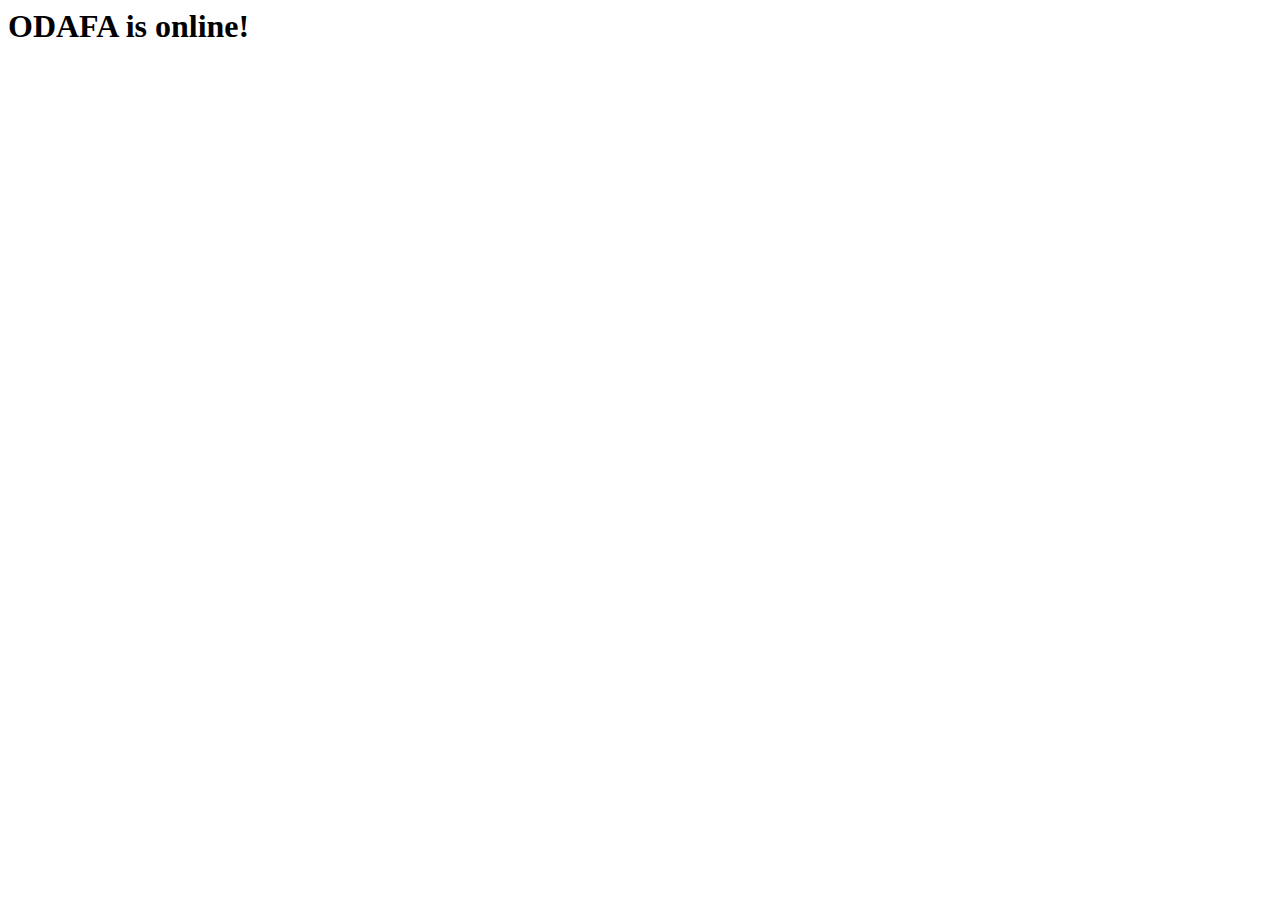
==== src/main/resources/templates/index.html @ c8537bd1 "initial commit" ====
<html xmlns:th="http://www.thymeleaf.org">
<head>

<link rel="stylesheet" type="text/css" href="/webjars/bootstrap/css/bootstrap.min.css" />
<script type="text/javascript" src="/webjars/jquery/jquery.min.js"></script>
<script type="text/javascript" src="/webjars/bootstrap/js/bootstrap.min.js"></script>

<title>ODAFA - Operate Drones Anywhere From Anywhere</title> 

</head>

<body>  
<h1> ODAFA is online! </h1>
</body>
</html>
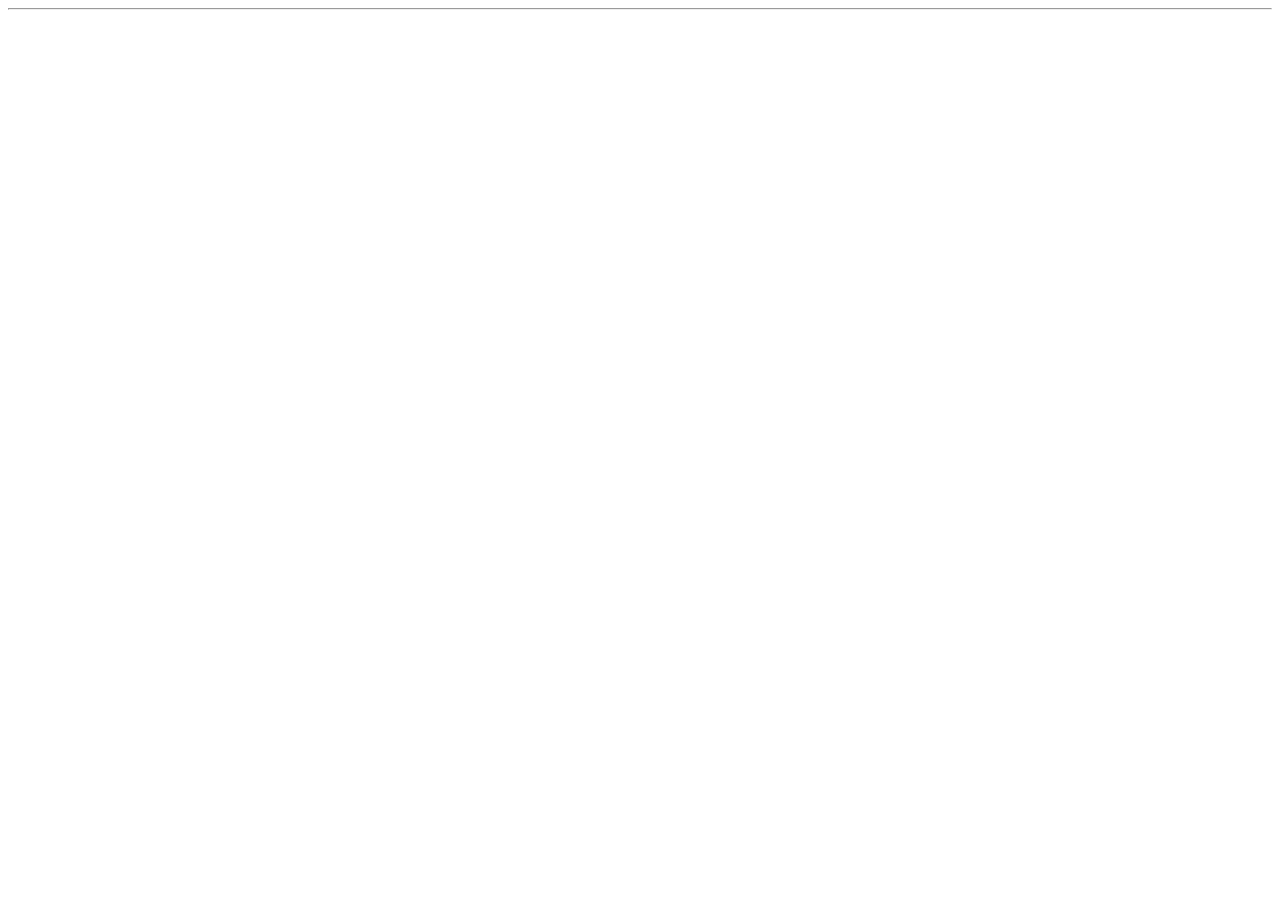
==== commit 855a6b4f: "JavaScript App implementation, Backend endpoints mockup, Frontpage UI Video Streaming" ====
--- a/src/main/resources/templates/index.html
+++ b/src/main/resources/templates/index.html
@@ -5,11 +5,32 @@
 <script type="text/javascript" src="/webjars/jquery/jquery.min.js"></script>
 <script type="text/javascript" src="/webjars/bootstrap/js/bootstrap.min.js"></script>
 
+<script type="text/javascript" src="https://maps.googleapis.com/maps/api/js?key=AIzaSyAKvdklCWlOEBirFt_qu5Wy2EMjKwz0EXo"></script>
+<script type="text/javascript" src="/js/ui-components.js"></script>
+<script type="text/javascript" src="/js/library.js"></script>
+<script type="text/javascript" src="/js/app.js"></script>
+
+<link rel="stylesheet" type="text/css" href="/css/app.css" />
+
+
+<script th:inline="javascript">  
+  const PUBLIC_IP	       = [[${publicIp}]]
+  const VIDEO_ENDPOINT   = [[${videoEndpoint}]]
+  const DEFAULT_SPEED    = [[${defaultSpeed}]]
+  const DEFAULT_ALTITUDE = [[${defaultAltitude}]]
+</script> 
+
 <title>ODAFA - Operate Drones Anywhere From Anywhere</title> 
 
 </head>
 
 <body>  
-<h1> ODAFA is online! </h1>
+
+  <hr>
+	<div id="container" style="margin-left: 7px;">
+		<div id="map"></div>
+		<div class="dronesList"></div>
+	</div>
+
 </body>
 </html> 